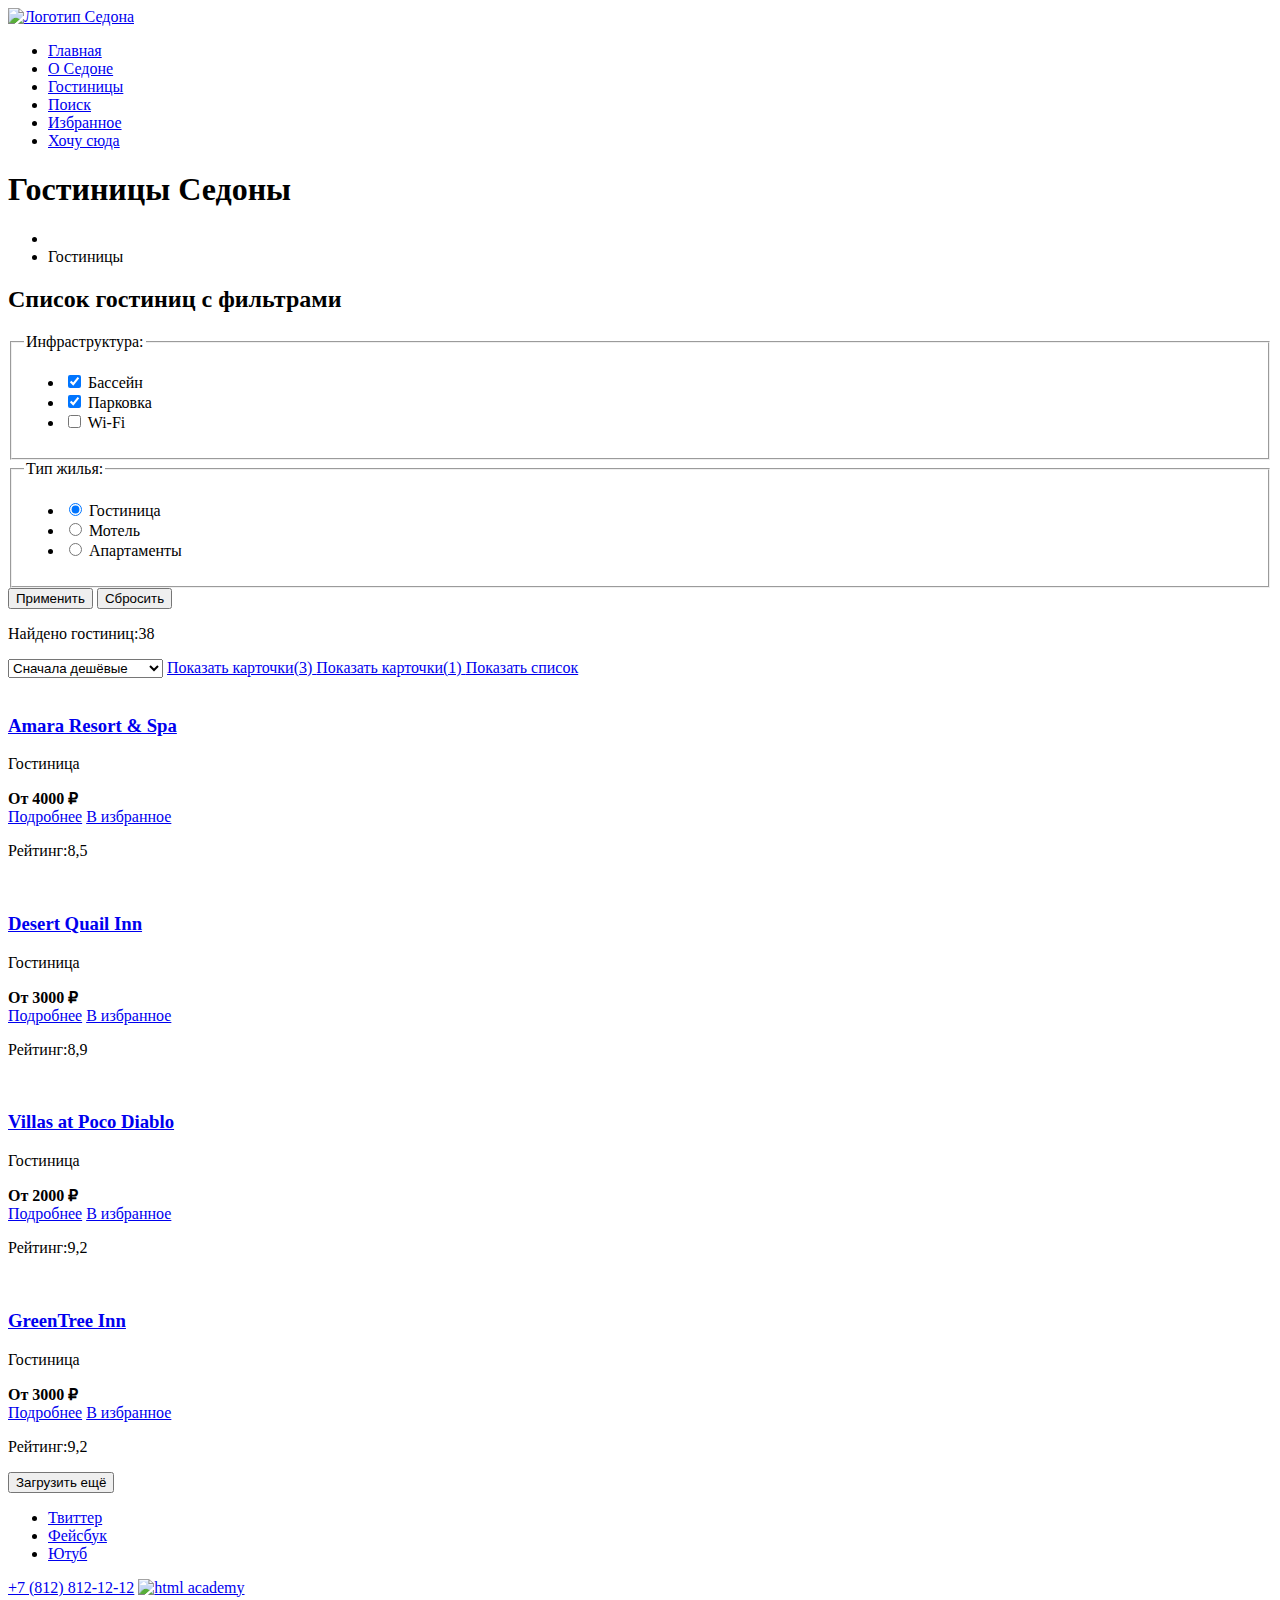
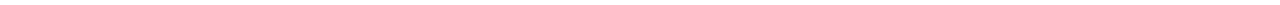
==== hotels.html @ e934b079 "разметка двух страниц" ====
﻿<!DOCTYPE html>
<html lang="ru">
<head>
    <meta charset="UTF-8">
    <meta http-equiv="X-UA-Compatible" content="IE=edge">
    <meta name="viewport" content="width=device-width, initial-scale=1.0">
    <title>HTML Academy: Седона</title>
</head>

<body>
    <header class="page-header">
        <a class="navigation-logo" href="index.html">
            <img class="page-header-logo" alt="Логотип Седона" src="">
        </a>
        <nav class="navigation">
            <ul class="navigation-list">
            <li class="navigation-item">
                <a class="navigation-link" href="index.html">Главная</a>
            </li>
            <li class="navigation-item">
                <a class="navigation-link" href="faq.html">О Седоне</a>
            </li>
            <li class="navigation-item">
                <a class="navigation-link" href="hotels.html">Гостиницы</a>
            </li>
            <li class="navigation-item">
                <a class="navigation-link" href="#">
                <span class="visually-hidden">
                    Поиск
                </span>
                </a>
            </li>
            <li class="navigation-item">
                <a class="navigation-link" href="#">
                <span class="visually-hidden">
                    Избранное
                </span>
                </a>
            </li>
            <li class="navigation-item">
                <a class="navigation-link" href="#">
                <span class="visually-hidden">
                    Хочу сюда
                </span>
                </a>
            </li>
            </ul>
        </nav>
    </header>

    <main class="main-inner">
        <header class="inner-header">
            <h1 class="inner-header-title">Гостиницы Седоны</h1>
            <ul class="breadcrumbs">
                <li class="breadcrumbs-item">
                    <a class="breadcrumbs-link" href="index.html">
                        <span class="breadcrumbs-link-main"></span>
                    </a>
                </li>
                <li class="breadcrumbs-item">
                    <a class="breadcrumbs-link">Гостиницы</a>
                </li>
            </ul>
        </header>

        <section class="catalog">
            <h2 class="visually-hidden">Список гостиниц с фильтрами</h2>
            <form class="catalog-filter" action="https://echo.htmlacademy.ru/" method="get">
                <fieldset class="catalog-filter-group">
                    <legend class="catalog-filter-title">Инфраструктура:</legend>
                    <ul class="catalog-filter-list">
                        <li class="catalog-filter-item">
                            <label class="control">
                                <input class="control-input" type="checkbox" name="pool" checked>
                                    Бассейн
                            </label>
                        </li>
                        <li class="catalog-filter-item">
                            <label class="control">
                                <input class="control-input" type="checkbox" name="parking" checked>
                                    Парковка
                            </label>
                        </li>
                        <li class="catalog-filter-item">
                            <label class="control">
                                <input class="control-input" type="checkbox" name="wi-fi">
                                    Wi-Fi
                            </label>
                        </li>
                    </ul>
                </fieldset>
                <fieldset class="catalog-filter-group">
                    <legend class="catalog-filter-title">Тип жилья:</legend>
                    <ul class="catalog-filter-list">
                        <li class="catalog-filter-item">
                            <label class="control">
                            <input class="control-input" type="radio" name="hotels-group" value="hotel" checked>
                                Гостиница
                            </label>
                        </li>
                        <li class="catalog-filter-item">
                            <label class="control">
                            <input class="control-input" type="radio" name="hotels-group" value="motel">
                                Мотель
                            </label>
                        </li>
                        <li class="catalog-filter-item">
                            <label class="control">
                            <input class="control-input" type="radio" name="hotels-group" value="apartments">
                                Апартаменты
                            </label>
                        </li>
                    </ul>
                </fieldset>
                <button class="apply" type="submit">Применить</button>
                <button class="reset" type="submit">Сбросить</button>
            </form>
        </section>
        <section>
            <p>Найдено гостиниц:<span>38</span></p>
            <select class="select-control" aria-label="Сортировка">
                <option value="cheap">Сначала дешёвые</option>
                <option value="popular">Сначала популярные</option>
                <option value="expensive">Сначала дорогие</option>
            </select>
            <a class="button button-border" href="#">
                <span class="visually-hidden">Показать карточки(3)</span>
            </a>
            <a class="button button-light" href="#">
                <span class="visually-hidden">Показать карточки(1)</span>
            </a>
            <a class="button button-light" href="#">
                <span class="visually-hidden">Показать список</span>
            </a>
            <div class="hotel-card">
                <a class="hotel-card-link" href="hotels.html">
                    <img class="hotel-card-image" src="" alt="">
                    <h3 class="hotel-card-title">Amara Resort & Spa</h3>
                </a>
                <div class="hotel-card-wrapper">
                    <p>Гостиница</p>
                    <b class="hotel-card-price">От 4000 ₽</b>
                </div>
                <div class="hotel-card-wrapper">
                    <a class="more-card-button button" href="#">Подробнее</a>
                    <a class="favorites-card-button button" href="#">В избранное</a>
                </div>
                <div class="rating">
                    <div class="star-wrapper">
                        <div class="star"></div>
                        <div class="star"></div>
                        <div class="star"></div>
                        <div class="star"></div>
                    </div>
                    <p class="button grey">Рейтинг:<span>8,5</span></p>
                </div>
            </div>
            <div class="hotel-card">
                <a class="hotel-card-link" href="hotels.html">
                    <img class="hotel-card-image" src="" alt="">
                    <h3 class="hotel-card-title">Desert Quail Inn</h3>
                </a>
                <div class="hotel-card-wrapper">
                    <p>Гостиница</p>
                    <b class="hotel-card-price">От 3000 ₽</b>
                </div>
                <div class="hotel-card-wrapper">
                    <a class="more-card-button button" href="#">Подробнее</a>
                    <a class="favorites-card-button button" href="#">В избранное</a>
                </div>
                <div class="rating">
                    <div class="star-wrapper">
                        <div class="star"></div>
                        <div class="star"></div>
                        <div class="star"></div>
                    </div>
                    <p class="button grey">Рейтинг:<span>8,9</span></p>
                </div>
            </div>
            <div class="hotel-card">
                <a class="hotel-card-link" href="hotels.html">
                    <img class="hotel-card-image" src="" alt="">
                    <h3 class="hotel-card-title">Villas at Poco Diablo</h3>
                </a>
                <div class="hotel-card-wrapper">
                    <p>Гостиница</p>
                    <b class="hotel-card-price">От 2000 ₽</b>
                </div>
                <div class="hotel-card-wrapper">
                    <a class="more-card-button button" href="#">Подробнее</a>
                    <a class="favorites-card-button button" href="#">В избранное</a>
                </div>
                <div class="rating">
                    <div class="star-wrapper">
                        <div class="star"></div>
                        <div class="star"></div>
                    </div>
                    <p class="button grey">Рейтинг:<span>9,2</span></p>
                </div>
            </div>
            <div class="hotel-card">
                <a class="hotel-card-link" href="hotels.html">
                    <img class="hotel-card-image" src="" alt="">
                    <h3 class="hotel-card-title">GreenTree Inn</h3>
                </a>
                <div class="hotel-card-wrapper">
                    <p>Гостиница</p>
                    <b class="hotel-card-price">От 3000 ₽</b>
                </div>
                <div class="hotel-card-wrapper">
                    <a class="more-card-button button" href="#">Подробнее</a>
                    <a class="favorites-card-button button" href="#">В избранное</a>
                </div>
                <div class="rating">
                    <div class="star-wrapper">
                        <div class="star"></div>
                        <div class="star"></div>
                    </div>
                    <p class="button grey">Рейтинг:<span>9,2</span></p>
                </div>
            </div>
            <button class="button">Загрузить ещё</button>
        </section>
    </main>
    <footer class="page-footer">
        <section class="footer-social">
            <ul class="footer-social-list">
                <li class="footer-social-item">
                <a class="button" href="https://twitter.com/htmlacademy_ru">
                    <span class="visually-hidden">Твиттер</span>
                </a>
                </li>
                <li class="footer-social-item">
                <a class="button" href="https://www.facebook.com/htmlacademy">
                    <span class="visually-hidden">Фейсбук</span>
                </a>
                </li>
                <li class="footer-social-item">
                <a class="button" href="https://www.youtube.com/c/HTMLAcademyRUS">
                    <span class="visually-hidden">Ютуб</span>
                </a>
                </li>
            </ul>
            <a class="footer-contacts-phone" href="tel:+78128121212">+7 (812) 812-12-12</a>
            <a href="https://htmlacademy.ru/">
                <img class="logo-academy" src="" alt="html academy">
            </a>
        </section>
    </footer>
</body>
</html>
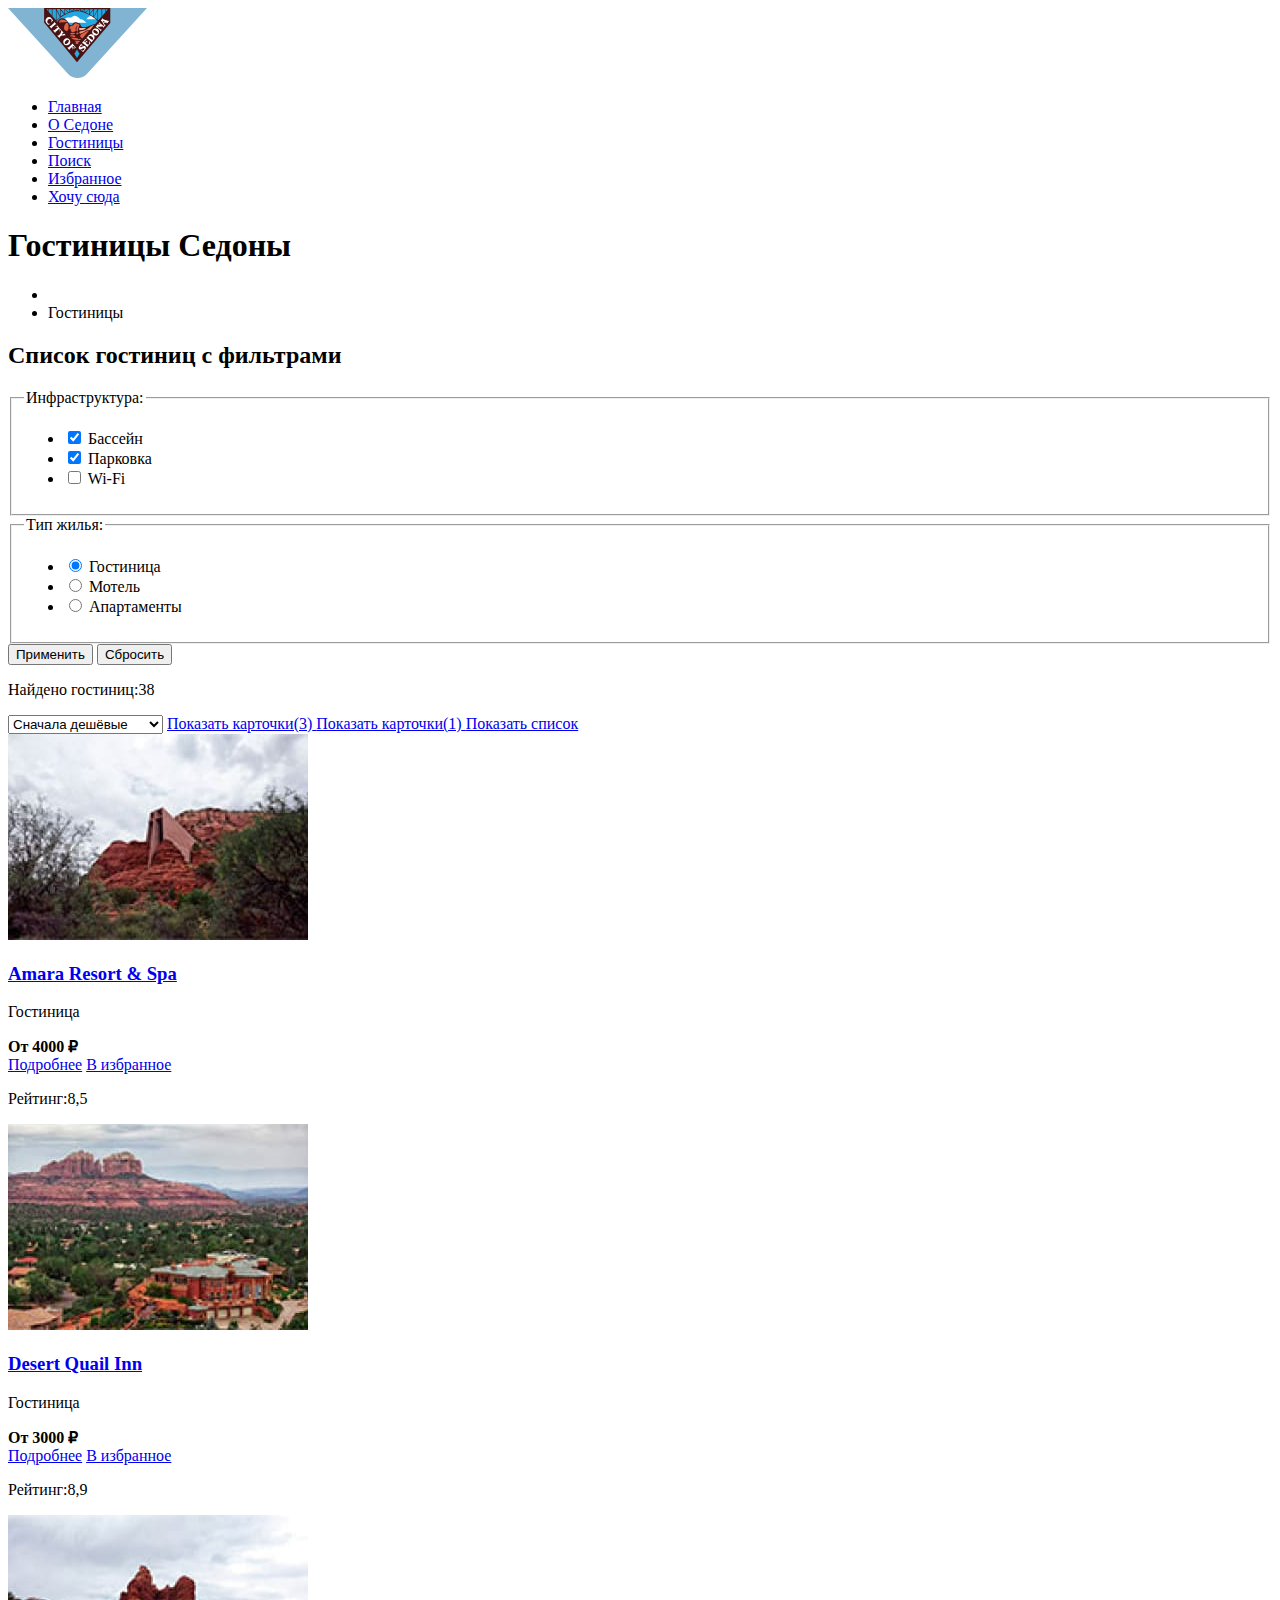
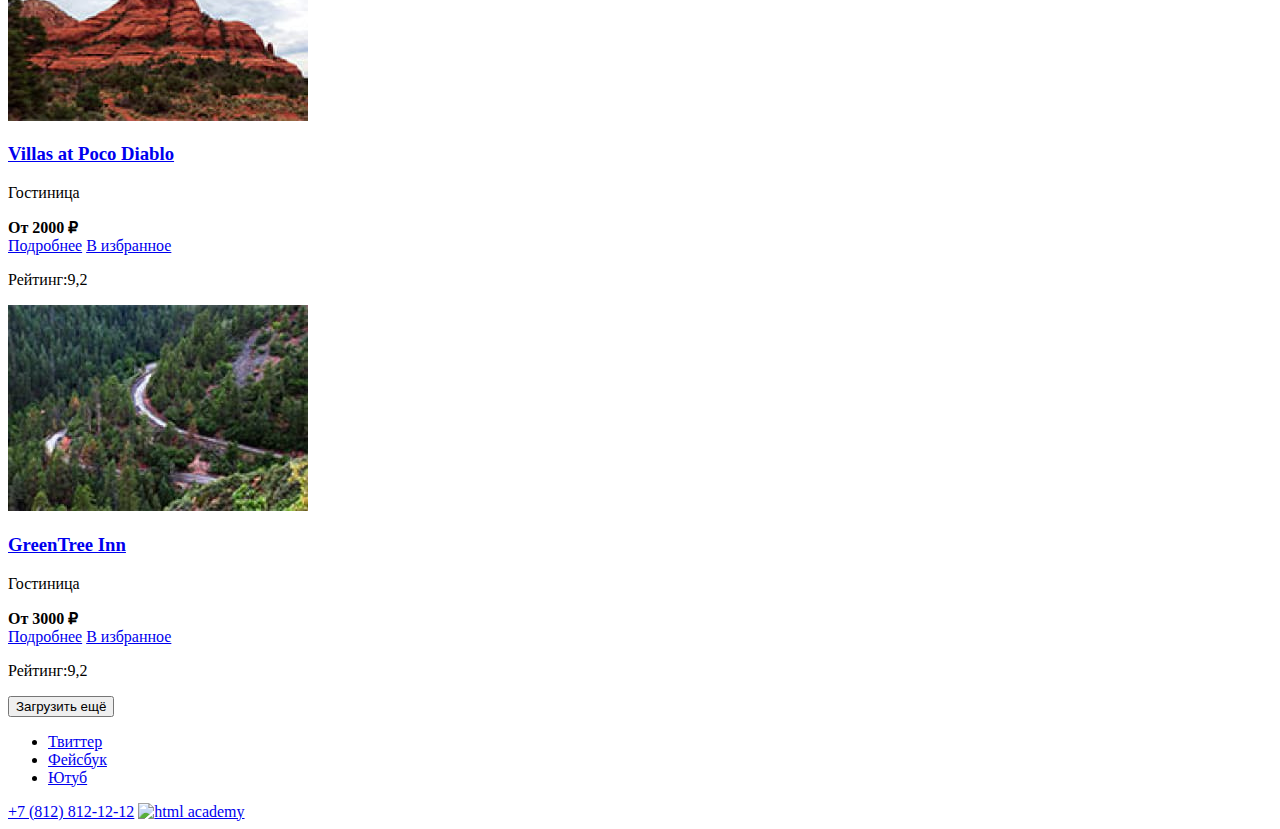
==== commit 2c0480f1: "Добавлены контентные изображения" ====
--- a/hotels.html
+++ b/hotels.html
@@ -10,7 +10,7 @@
 <body>
     <header class="page-header">
         <a class="navigation-logo" href="index.html">
-            <img class="page-header-logo" alt="Логотип Седона" src="">
+            <img class="page-header-logo" alt="Логотип Седона" src="./images/logo.svg">
         </a>
         <nav class="navigation">
             <ul class="navigation-list">
@@ -134,7 +134,7 @@
             </a>
             <div class="hotel-card">
                 <a class="hotel-card-link" href="hotels.html">
-                    <img class="hotel-card-image" src="" alt="">
+                    <img class="hotel-card-image" width="300" height="206" src="./images/hotel-1.jpg" alt="Отель">
                     <h3 class="hotel-card-title">Amara Resort & Spa</h3>
                 </a>
                 <div class="hotel-card-wrapper">
@@ -157,7 +157,7 @@
             </div>
             <div class="hotel-card">
                 <a class="hotel-card-link" href="hotels.html">
-                    <img class="hotel-card-image" src="" alt="">
+                    <img class="hotel-card-image" width="300" height="206" src="./images/hotel-2.jpg" alt="Отель">
                     <h3 class="hotel-card-title">Desert Quail Inn</h3>
                 </a>
                 <div class="hotel-card-wrapper">
@@ -179,7 +179,7 @@
             </div>
             <div class="hotel-card">
                 <a class="hotel-card-link" href="hotels.html">
-                    <img class="hotel-card-image" src="" alt="">
+                    <img class="hotel-card-image" width="300" height="206" src="./images/hotel-3.jpg" alt="Отель">
                     <h3 class="hotel-card-title">Villas at Poco Diablo</h3>
                 </a>
                 <div class="hotel-card-wrapper">
@@ -200,7 +200,7 @@
             </div>
             <div class="hotel-card">
                 <a class="hotel-card-link" href="hotels.html">
-                    <img class="hotel-card-image" src="" alt="">
+                    <img class="hotel-card-image" width="300" height="206" src="./images/hotel-4.jpg" alt="Отель">
                     <h3 class="hotel-card-title">GreenTree Inn</h3>
                 </a>
                 <div class="hotel-card-wrapper">
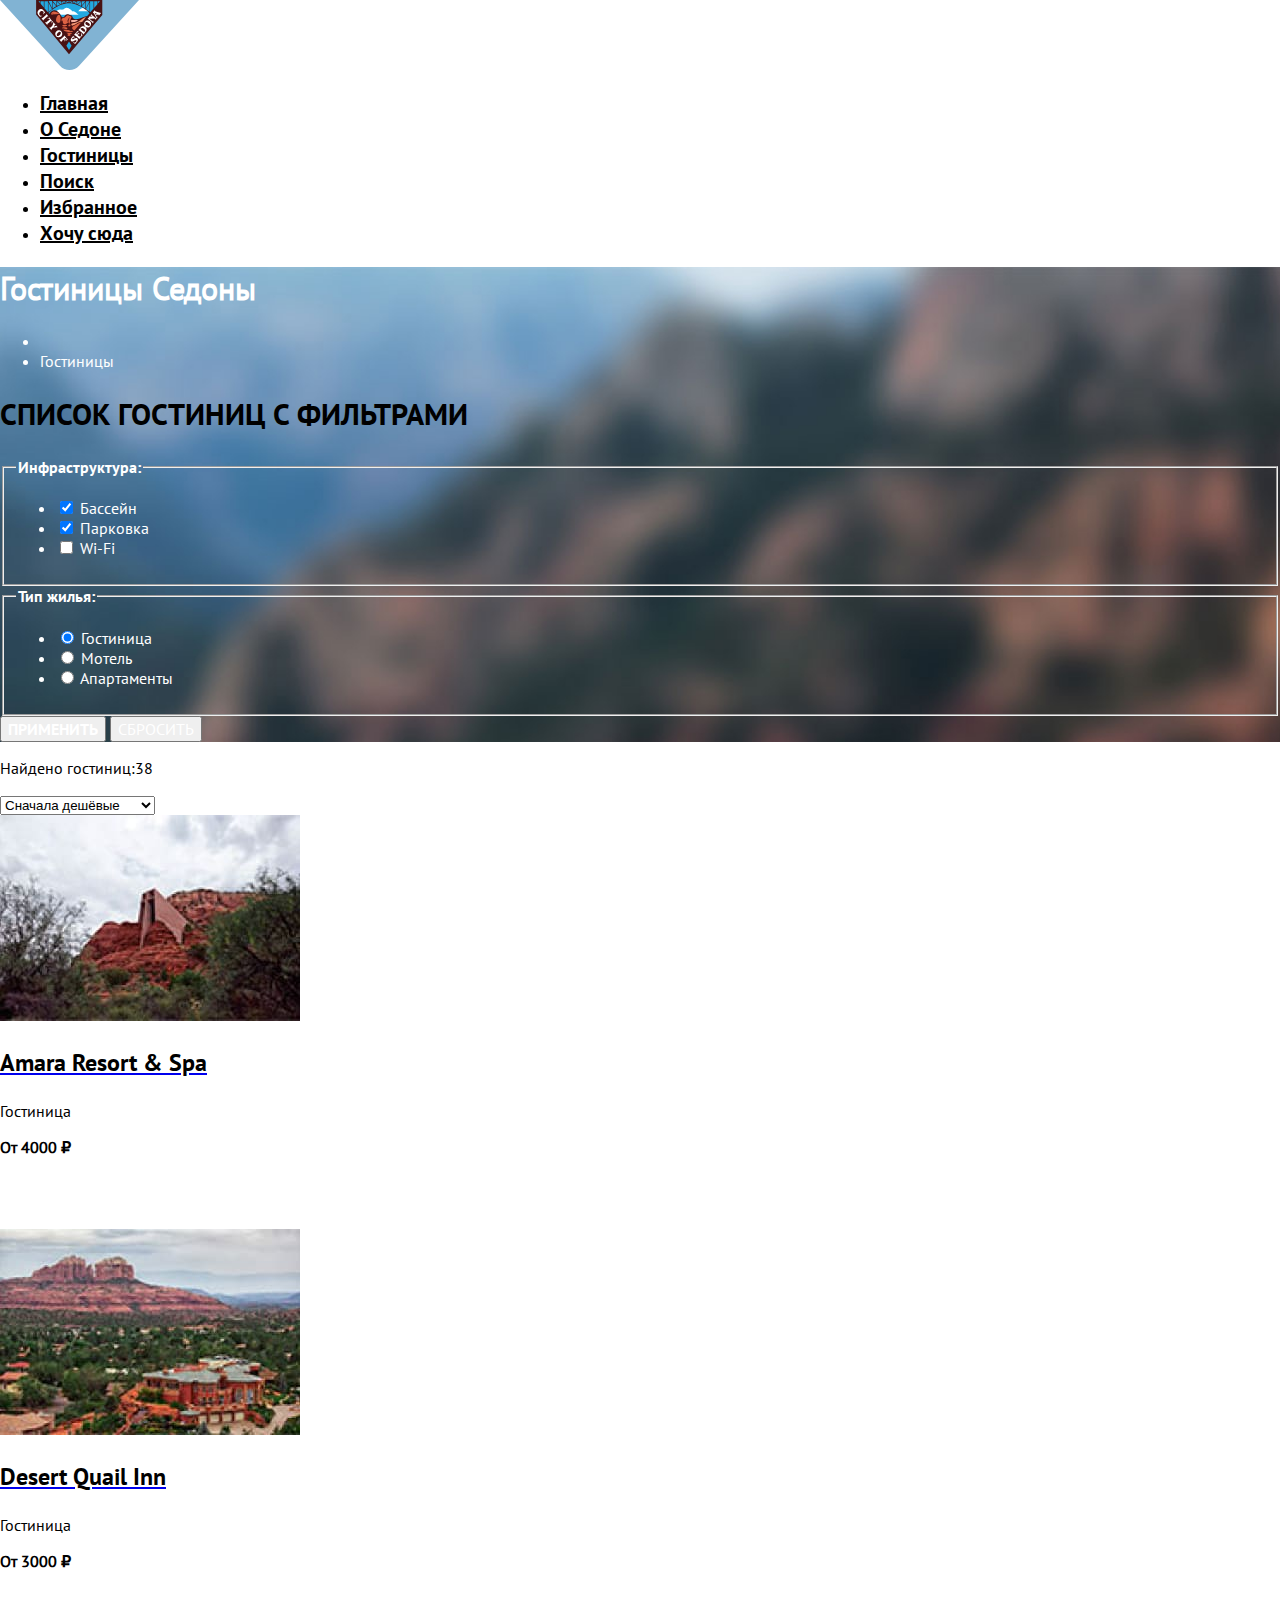
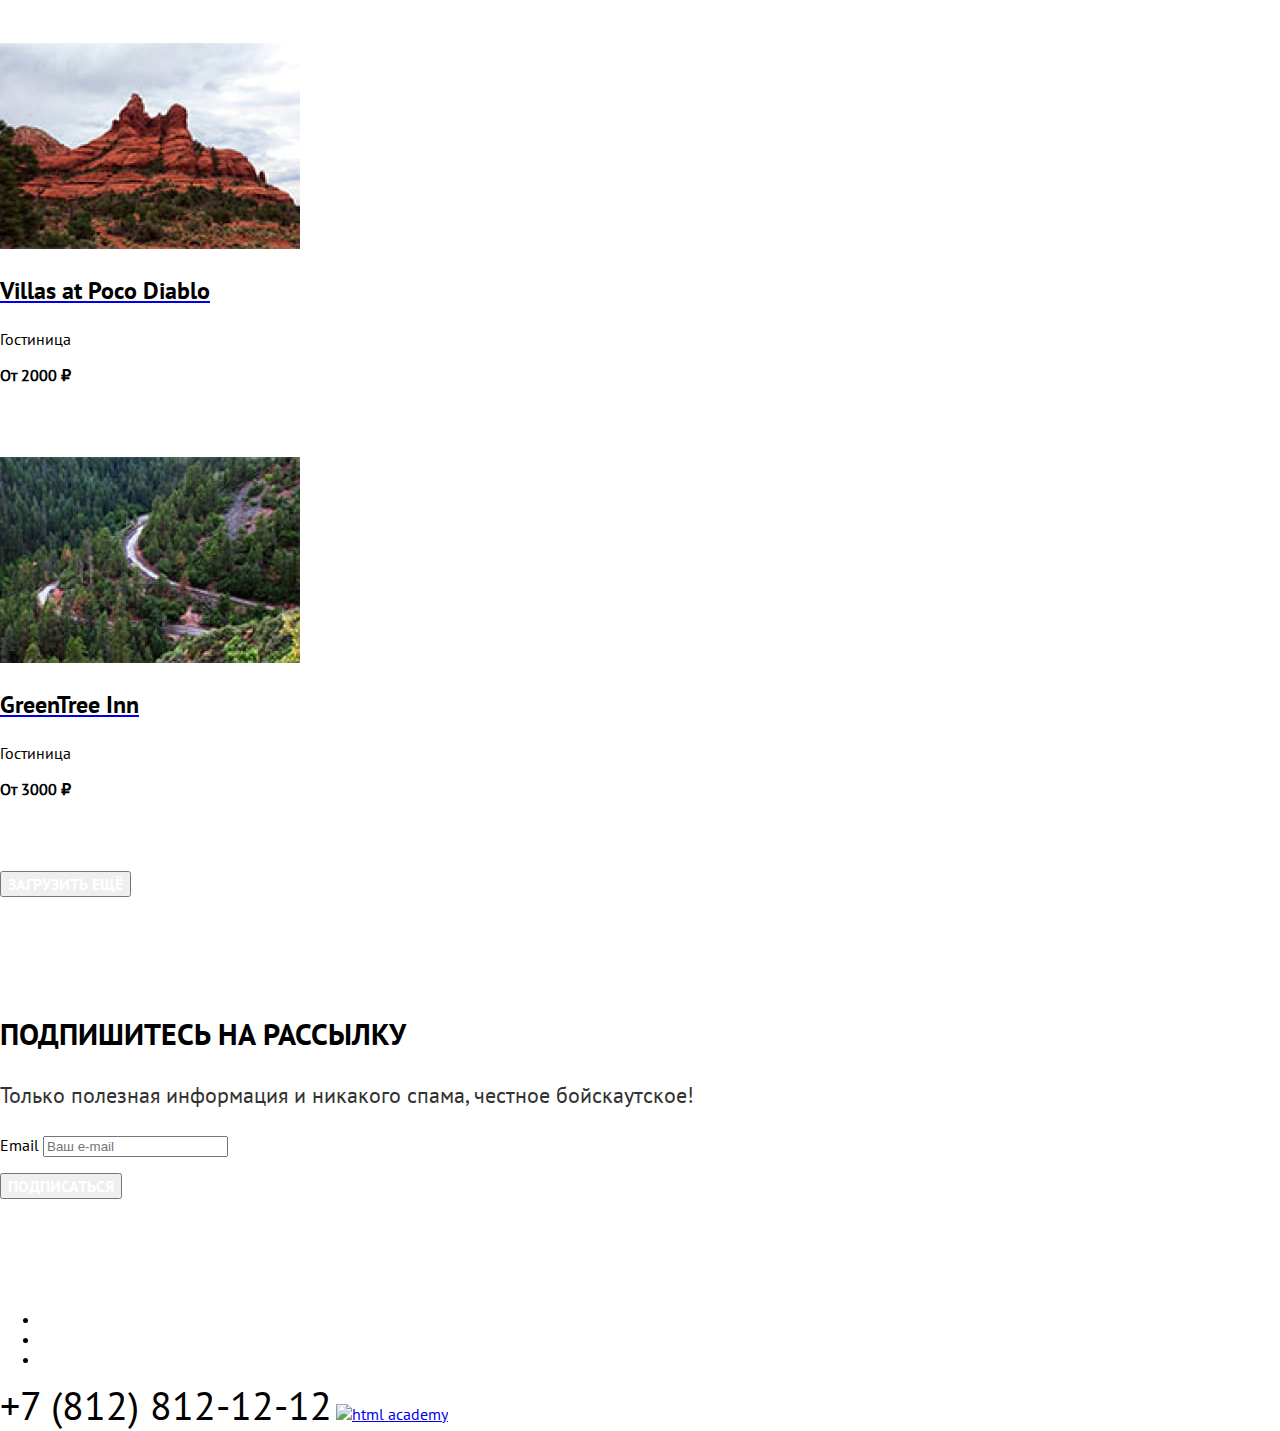
==== commit b8db8084: "Merge pull request #4 from darrrouge/master" ====
--- a/hotels.html
+++ b/hotels.html
@@ -5,6 +5,7 @@
     <meta http-equiv="X-UA-Compatible" content="IE=edge">
     <meta name="viewport" content="width=device-width, initial-scale=1.0">
     <title>HTML Academy: Седона</title>
+    <link href="./styles/style.css" rel="stylesheet">
 </head>
 
 <body>
@@ -49,6 +50,7 @@
     </header>
 
     <main class="main-inner">
+    <div class="catalog-background">
         <header class="inner-header">
             <h1 class="inner-header-title">Гостиницы Седоны</h1>
             <ul class="breadcrumbs">
@@ -112,10 +114,11 @@
                         </li>
                     </ul>
                 </fieldset>
-                <button class="apply" type="submit">Применить</button>
-                <button class="reset" type="submit">Сбросить</button>
+                <button class="apply button" type="submit">Применить</button>
+                <button class="reset button" type="submit">Сбросить</button>
             </form>
         </section>
+    </div>
         <section>
             <p>Найдено гостиниц:<span>38</span></p>
             <select class="select-control" aria-label="Сортировка">
@@ -221,6 +224,17 @@
             </div>
             <button class="button">Загрузить ещё</button>
         </section>
+        <section class="mailing">
+            <h2>Подпишитесь на рассылку</h2>
+            <p class="subheading">Только полезная информация и никакого спама, честное бойскаутское!</p>
+            <form class="appointment-form" action="https://echo.htmlacademy.ru/" method="post">
+                <p class="appointment-form-email">
+                <label for="appointment-email">Email</label>
+                <input type="text" id="appointment-email" name="appointment-email" placeholder="Ваш e-mail">
+                </p>
+                <button class="button" type="submit">Подписаться</button>
+            </form>
+        </section>
     </main>
     <footer class="page-footer">
         <section class="footer-social">
--- a/styles/style.css
+++ b/styles/style.css
@@ -0,0 +1,137 @@
+﻿@font-face {
+    font-family: "Ptsans";
+    src: local("Ptsans"),
+            url("../fonts/ptsans-400.woff2") format("woff2");
+    font-weight: 400;
+    font-style: normal;
+    font-display: swap;
+}
+
+@font-face {
+    font-family: "Ptsans bold";
+    src: local("Ptsans bold"),
+            url("../fonts/ptsans-700.woff2") format("woff2");
+    font-weight: 700;
+    font-style: normal;
+    font-display: swap;
+}
+
+body {
+    font-family: "Ptsans";
+    margin: 0;
+    padding: 0;
+}
+
+h2 {
+    font-size: 30px;
+    line-height: 36px;
+    font-family: "Ptsans bold";
+    color: #000000;
+    text-transform: uppercase;
+}
+
+h3 {
+    font-size: 24px;
+    line-height: 28px;
+    font-family: "Ptsans bold";
+    color: #000000;
+}
+
+.uppercase {
+    text-transform: uppercase;
+}
+
+.navigation-link {
+    font-size: 20px;
+    line-height: 26px;
+    font-family: "Ptsans bold";
+    color: #000000;
+}
+
+.button {
+    font-size: 16px;
+    line-height: 20px;
+    font-family: "Ptsans bold";
+    color: #FFFFFF;
+    text-transform: uppercase;
+}
+
+.subheading {
+    font-size: 22px;
+    line-height: 36px;
+    font-family: "Ptsans";
+    color: #333333;
+}
+
+.blue-bg {
+    background-color: #83B3D3;
+    color: #FFFFFF;
+}
+
+.footer-contacts-phone {
+    font-family: "Ptsans";
+    font-size: 40px;
+    line-height: 40px;
+    color: #000000;
+    text-decoration: none;
+}
+
+.blue-bg h3 {
+    color: #FFFFFF;
+}
+
+.lightblue-bg {
+    background-color: rgba(131, 179, 211, 0.12);
+}
+
+.mediumblue-bg {
+    background-color: rgba(131, 179, 211, 0.2);
+}
+
+.main-bg {
+    background-image: url("../images/index-background.jpg");
+    background-repeat: no-repeat;
+    background-size: cover;
+    background-position: center;
+}
+
+.mailing {
+    background-repeat: no-repeat;
+    background-size: cover;
+    background-position: center;
+    padding-top: 94px;
+    padding-bottom: 94px;
+}
+
+.bottom-bg {
+    background-image: url("../images/background-main.jpg");
+    color: #FFFFFF;
+}
+
+.bottom-bg h2 {
+    color: #FFFFFF;
+}
+
+.bottom-bg .subheading {
+    color: #FFFFFF;
+}
+
+.advantages-item {
+    list-style-type: none;
+}
+
+.catalog-background {
+    background-image: url("../images/catalog-background.jpg");
+    background-repeat: no-repeat;
+    background-size: cover;
+    background-position: center;
+    color: #FFFFFF;
+}
+
+.catalog-filter-title {
+    font-family: "Ptsans bold";
+}
+
+.reset {
+    font-family: "Ptsans";
+}